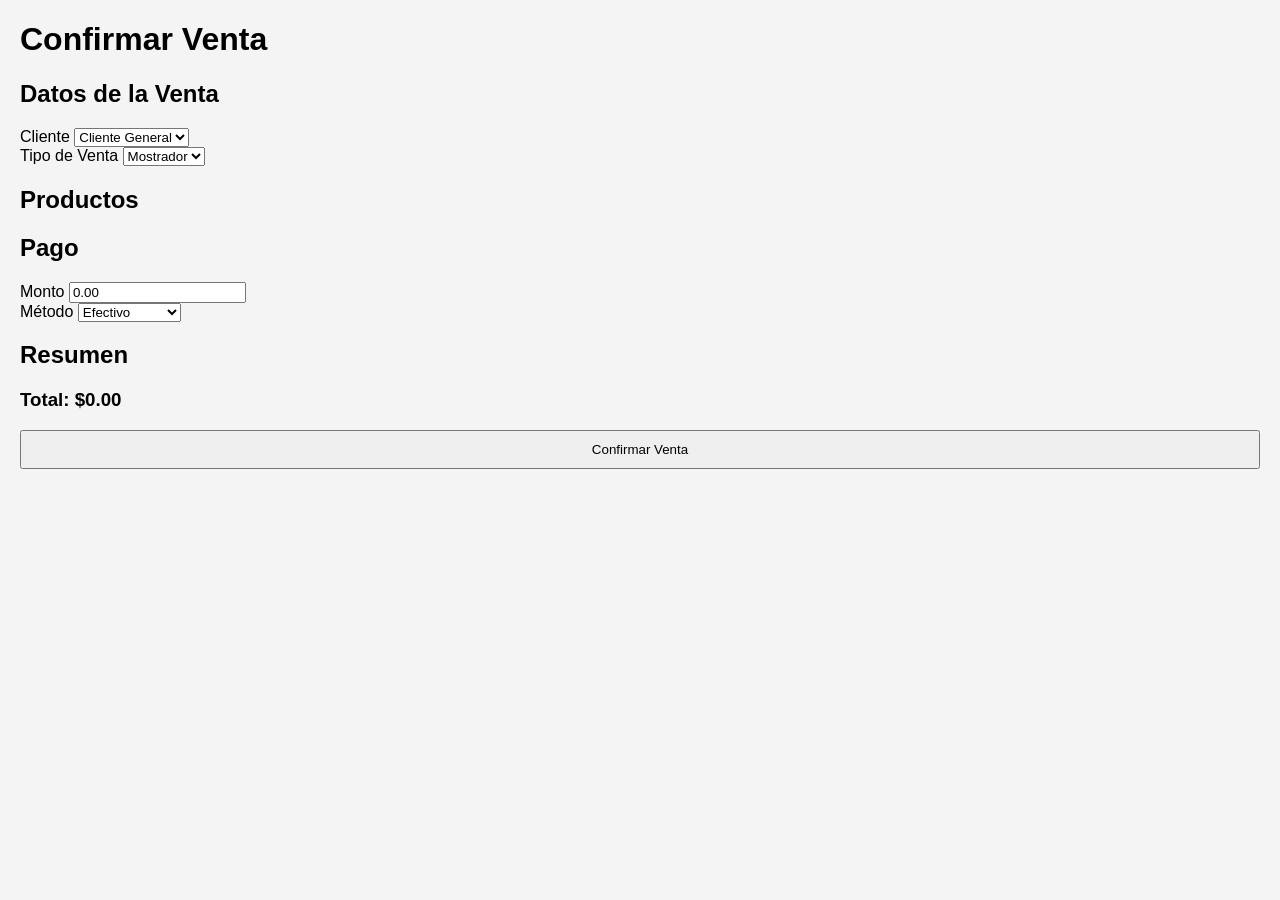
==== FrontEnd/pages/confirmacion.html @ 37bb130a "feat: agrega frontend y flujo de ventas" ====
<!DOCTYPE html>
<html lang="es">
<head>
    <meta charset="UTF-8">
    <title>Confirmar Venta</title>
    <link rel="stylesheet" href="../css/style.css">
</head>
<body>

<div class="contenedor-venta">

    <h1>Confirmar Venta</h1>

    <!-- DATOS GENERALES -->

    <div class="panel">

        <h2>Datos de la Venta</h2>

        <div class="campo">

            <label>Cliente</label>

            <select id="cliente">
                <option value="">Cliente General</option>
            </select>

        </div>

        <div class="campo">

            <label>Tipo de Venta</label>

            <select id="tipoVenta">

                <option value="MOSTRADOR">
                    Mostrador
                </option>

                <option value="CREDITO">
                    Crédito
                </option>

            </select>

        </div>

    </div>

    <!-- DETALLES -->

    <div class="panel">

        <h2>Productos</h2>

        <div id="detalleVenta">

            <!-- JS pinta aquí -->

            <div class="detalle-item">

                    <div id="carrito">

                    <p>Vacío</p>

                        </div>

                <div>

                    <label>Precio Unitario</label>

                    <input
                        type="number"
                        value="120.50"
                        step="0.01">

                </div>

            </div>

        </div>

    </div>

    <!-- PAGO -->

    <div class="panel">

        <h2>Pago</h2>

        <div class="campo">

            <label>Monto</label>

            <input
                id="montoPago"
                type="number"
                step="0.01">

        </div>

        <div class="campo">

            <label>Método</label>

            <select id="metodoPago">

                <option value="EFECTIVO">
                    Efectivo
                </option>

                <option value="TARJETA">
                    Tarjeta
                </option>

                <option value="TRANSFERENCIA">
                    Transferencia
                </option>

            </select>

        </div>

    </div>

    <!-- RESUMEN -->

    <div class="panel resumen">

        <h2>Resumen</h2>

        <h3 id="subtotal">
            Total: $0.00
        </h3>

        <button id="confirmarVenta">
            Confirmar Venta
        </button>

    </div>

</div>
<script type="module" src="../js/pages/detalleVenta.js"></script>
</body>
</html>
---- FrontEnd/css/style.css ----
body{
    font-family: Arial, Helvetica, sans-serif;
    background:#f4f4f4;
    margin:20px;
}

.contenedor{
    display:flex;
    gap:20px;
}

.izquierda{
    flex:3;
}

.derecha{
    flex:1;
    background:white;
    padding:20px;
    border-radius:12px;
    box-shadow:0 2px 10px rgba(0,0,0,.15);
    height:fit-content;
}

.buscador{
    display:flex;
    gap:10px;
    margin-bottom:20px;
}

#buscar{
    flex:1;
    padding:10px;
}

#productos{
    display:grid;
    grid-template-columns:repeat(auto-fill,minmax(220px,1fr));
    gap:20px;
}

.producto{
    background:white;
    padding:15px;
    border-radius:10px;
    box-shadow:0 2px 8px rgba(0,0,0,.15);
}

button{
    width:100%;
    padding:10px;
    cursor:pointer;
}

#continuar{
    margin-top:15px;
}
.productosCard {
    background: white;
    border-radius: 12px;
    padding: 25px;
    margin-bottom: 25px;
    box-shadow: 0 3px 12px rgba(0, 0, 0, 0.08);
}

.tituloProductos h2 {
    margin: 0;
    font-size: 22px;
}

.tituloProductos p {
    margin-top: 5px;
    margin-bottom: 20px;
    color: #777;
}


/* Contenedor de productos */

.listaProductos {
    display: flex;
    flex-direction: column;
    gap: 10px;
}


/* Cada producto */

.listaProductos > div {
    display: flex;
    align-items: center;
    justify-content: space-between;

    padding: 16px 18px;

    border: 1px solid #eee;
    border-radius: 8px;

    background: #fafafa;
}


/* Nombre */

.listaProductos > div strong {
    font-size: 16px;
}


/* Datos */

.listaProductos > div span {
    color: #666;
}
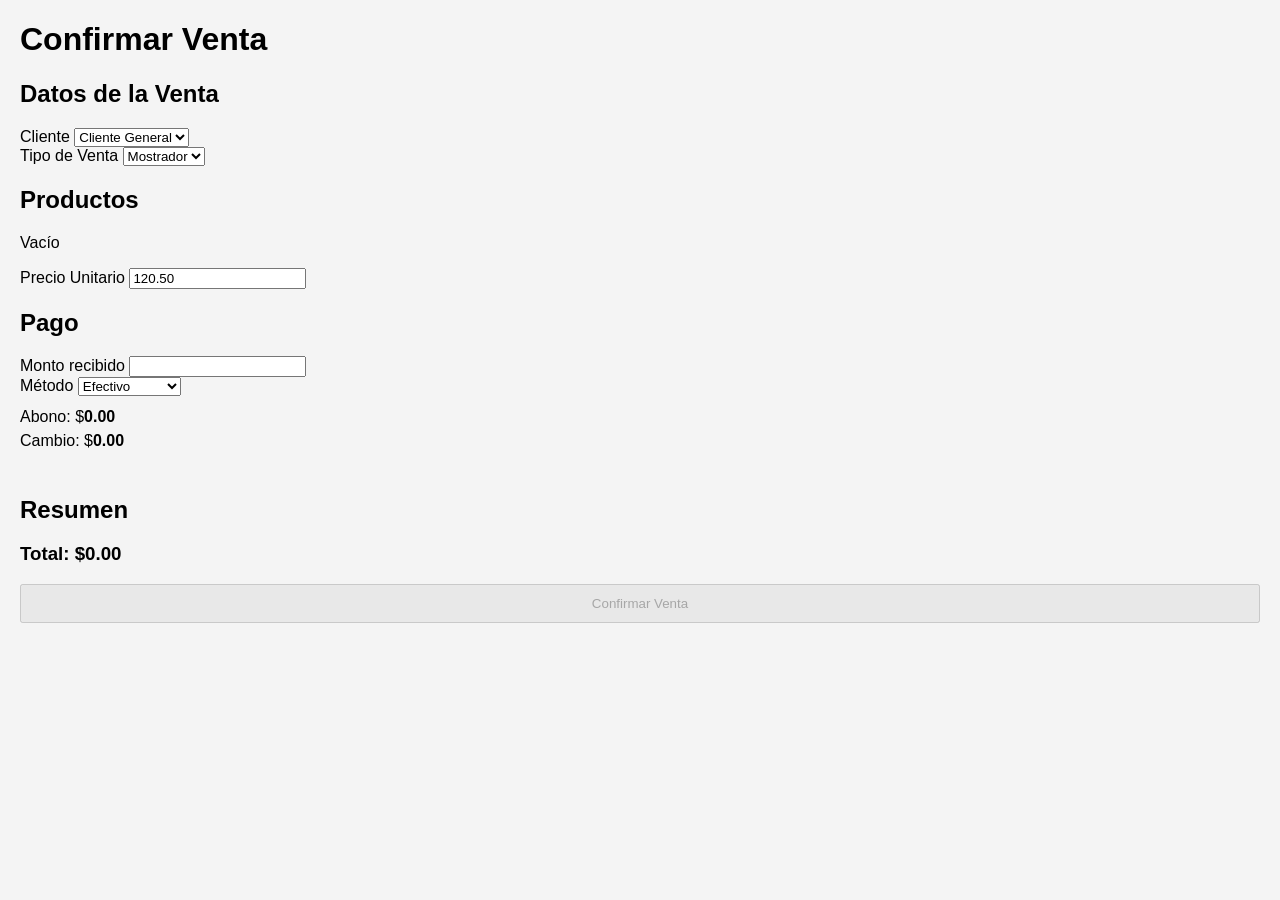
==== commit 4ee05e1c: "feat(frontend): validate payment flows" ====
--- a/FrontEnd/pages/confirmacion.html
+++ b/FrontEnd/pages/confirmacion.html
@@ -90,18 +90,20 @@
 
         <div class="campo">
 
-            <label>Monto</label>
+            <label for="montoPago">Monto recibido</label>
 
             <input
                 id="montoPago"
                 type="number"
-                step="0.01">
+                min="0.01"
+                step="0.01"
+                required>
 
         </div>
 
         <div class="campo">
 
-            <label>Método</label>
+            <label for="metodoPago">Método</label>
 
             <select id="metodoPago">
 
@@ -120,6 +122,16 @@
             </select>
 
         </div>
+
+    </div>
+
+    <div class="panel resumen-pago" aria-live="polite">
+
+        <p>Abono: $<strong id="montoAbonado">0.00</strong></p>
+
+        <p id="filaCambio">Cambio: $<strong id="cambio">0.00</strong></p>
+
+        <p id="errorPago" class="mensaje-error" role="alert"></p>
 
     </div>
 
@@ -142,4 +154,4 @@
 </div>
 <script type="module" src="../js/pages/detalleVenta.js"></script>
 </body>
-</html>+</html>
--- a/FrontEnd/css/style.css
+++ b/FrontEnd/css/style.css
@@ -55,6 +55,20 @@
 #continuar{
     margin-top:15px;
 }
+
+.resumen-pago {
+    margin-top: 12px;
+}
+
+.resumen-pago p {
+    margin: 6px 0;
+}
+
+.mensaje-error {
+    min-height: 1.2em;
+    color: #b42318;
+}
+
 .productosCard {
     background: white;
     border-radius: 12px;
@@ -111,4 +125,4 @@
 
 .listaProductos > div span {
     color: #666;
-}+}
